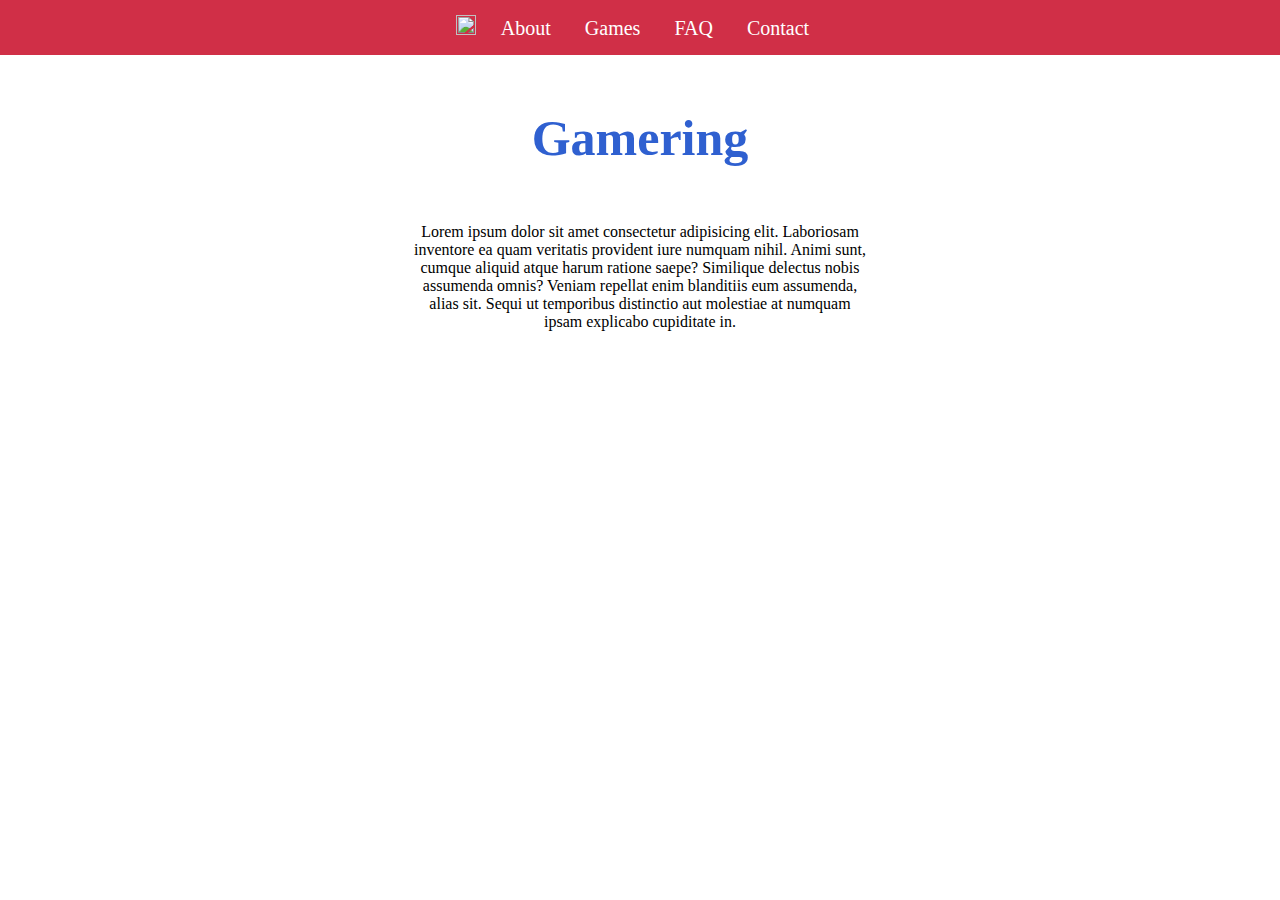
==== företagshemsida.html @ 8cc567cd "Lagom sen första" ====
<html lang="en"></html>
<head
    <meta charset="utf8">
    <meta name = "viewport" contnet = "widht=device-width, initial-scale = 1.0">
    <title>Gamering</title>
    <link rel = "stylesheet" href="style.css">
</head>
<body class="home">
    <header id="nav">
        <nav>
            <img src="påg.png" id="woah"></a>
            <a href="http://teamcherry.com.au/">About</a>
            <a href="http://teamcherry.com.au/hollowknight/">Games</a>
            <a href="">FAQ</a>
            <a href="https://www.instagram.com/gustn_pw/?hl=sv" target="_blank">Contact</a>
        </nav>
    </header>
</body>
<article>
    <h1>
        Gamering
    </h1>
    <div class="balle">
    <p>
        Lorem ipsum dolor sit amet consectetur adipisicing elit. Laboriosam inventore ea quam veritatis provident iure numquam nihil. Animi sunt, cumque aliquid atque harum ratione saepe? Similique delectus nobis assumenda omnis? Veniam repellat enim blanditiis eum assumenda, alias sit. Sequi ut temporibus distinctio aut molestiae at numquam ipsam explicabo cupiditate in.
    </p>
</div>
    <h2>
        
    </h2>
</article>
---- style.css ----
body{
    display: flex;
    min-height: 100vh;
    flex-direction: column;
}

html, body {
    padding: 0;
    margin:0;
    font-family: "Noto sans", serif;
    font-size: 16px;
}
header{
    padding: 15px;
    background-color: #d02f47;
    color: white;
}
#nav{
    display: flex;
    flex-flow: row;
    justify-content: center;
    
}
nav a{
    font-family: "Noto sans", serif;
    font-size: 20px;
    color: white;
    padding: 14px;
    margin-top: 0px;
    text-decoration: none;
}
nav a:hover{
    background-color: #ad2537;
    transition: 0.75s;
    border:ridge;
    border-width: 1px;
    border-color: #ad2537;
}
nav a:not(:hover){
    transition: 0.25s;
    border:ridge;
    border-width:1px;
    border-color:#d02f47;
}
article{
    display: flex;
    flex-direction: column;
    justify-content: center;
}
h1{
    color: #2f60d0;
    font-size: 50px;
    padding: 20px;
    margin-bottom: 14px;
    text-align: center;
}
p{
    padding: 22px;
    margin: 0;
    font-size: 16px;
}
.balle {
    text-align: center;
    max-inline-size: 500px;
    margin-right: auto;
    margin-left: auto;
}
#woah{
    width: 20px;
    margin-top: 0px;
    padding-right: 6px;
}
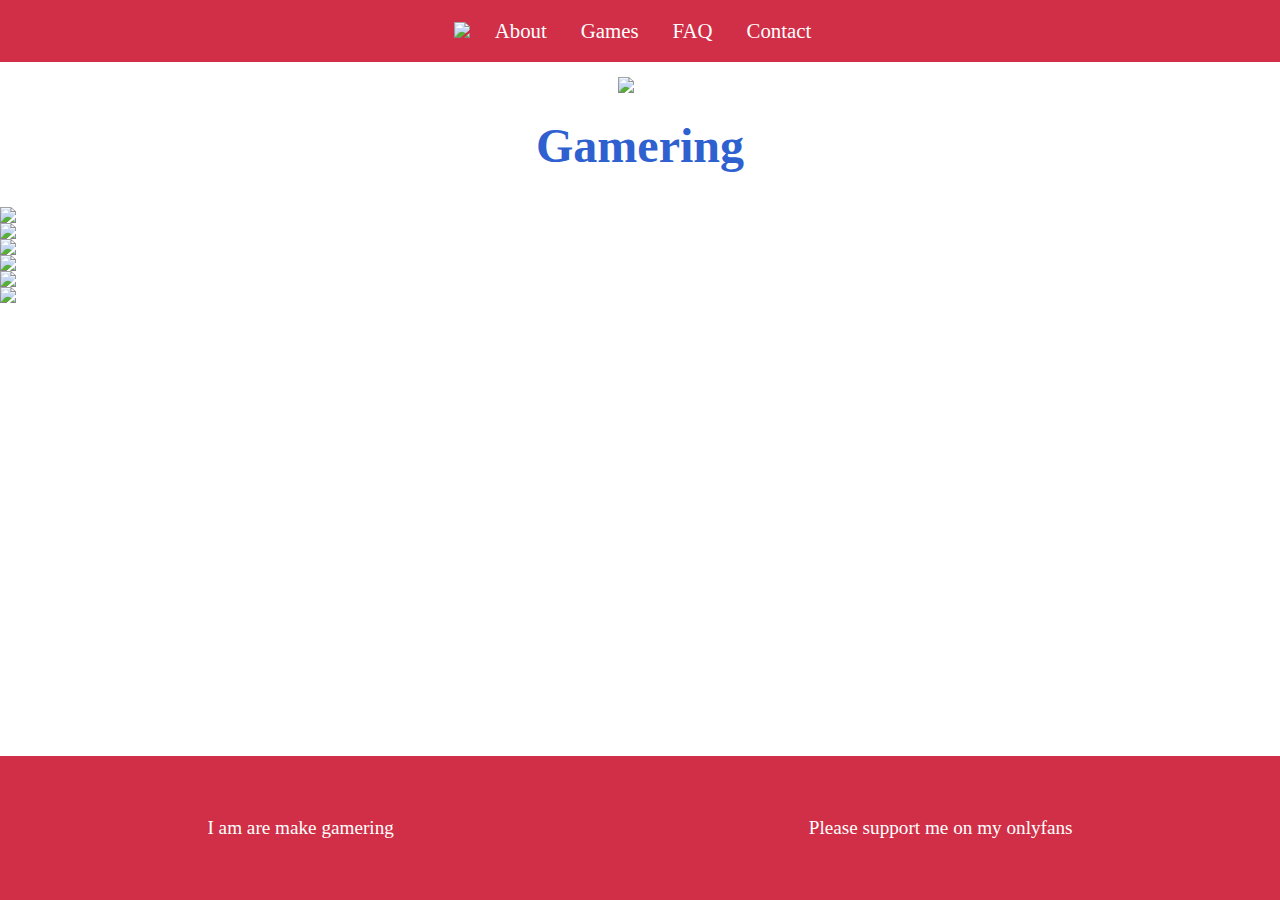
==== commit 6175e858: "3" ====
--- a/företagshemsida.html
+++ b/företagshemsida.html
@@ -1,4 +1,5 @@
-<html lang="en"></html>
+<!DOCTYPE html>
+<html lang="en">
 <head
     <meta charset="utf8">
     <meta name = "viewport" contnet = "widht=device-width, initial-scale = 1.0">
@@ -6,6 +7,7 @@
     <link rel = "stylesheet" href="style.css">
 </head>
 <body class="home">
+    <div id="page-container">
     <header id="nav">
         <nav>
             <img src="påg.png" id="woah"></a>
@@ -15,17 +17,25 @@
             <a href="https://www.instagram.com/gustn_pw/?hl=sv" target="_blank">Contact</a>
         </nav>
     </header>
+    <article>
+        <img src="påg.png" id="logo">
+        <h1>
+            Gamering
+        </h1>
+        <img src="bruh.png"> <!-- bara placeholder -->
+        <img src="bruh.png">
+        <img src="bruh.png">
+        <img src="bruh.png">
+        <img src="bruh.png">
+        <img src="bruh.png">
+    </article>
+    <footer>
+        <div id="sosse">
+            <p class="kurgerbing"> I am are make gamering</p>
+            <p class="kurgerbing">Please support me on my onlyfans</p>
+        </div>
+    </footer>
+</div>
 </body>
-<article>
-    <h1>
-        Gamering
-    </h1>
-    <div class="balle">
-    <p>
-        Lorem ipsum dolor sit amet consectetur adipisicing elit. Laboriosam inventore ea quam veritatis provident iure numquam nihil. Animi sunt, cumque aliquid atque harum ratione saepe? Similique delectus nobis assumenda omnis? Veniam repellat enim blanditiis eum assumenda, alias sit. Sequi ut temporibus distinctio aut molestiae at numquam ipsam explicabo cupiditate in.
-    </p>
-</div>
-    <h2>
-        
-    </h2>
-</article>+</html>
+
--- a/style.css
+++ b/style.css
@@ -11,7 +11,7 @@
     font-size: 16px;
 }
 header{
-    padding: 15px;
+    padding: 1.2rem;
     background-color: #d02f47;
     color: white;
 }
@@ -23,10 +23,11 @@
 }
 nav a{
     font-family: "Noto sans", serif;
-    font-size: 20px;
+    font-size: 1.3rem;
     color: white;
     padding: 14px;
-    margin-top: 0px;
+    padding-top: 1.5rem;
+    padding-bottom: 1.2rem;
     text-decoration: none;
 }
 nav a:hover{
@@ -49,24 +50,40 @@
 }
 h1{
     color: #2f60d0;
-    font-size: 50px;
+    font-size: 3rem;
     padding: 20px;
+    margin-top: 0px;
     margin-bottom: 14px;
     text-align: center;
 }
-p{
-    padding: 22px;
-    margin: 0;
-    font-size: 16px;
-}
-.balle {
-    text-align: center;
-    max-inline-size: 500px;
-    margin-right: auto;
-    margin-left: auto;
-}
+
 #woah{
     width: 20px;
     margin-top: 0px;
     padding-right: 6px;
+}
+#page-container{
+    position:relative;
+    min-height:100vh;
+}
+#sosse{
+    display: flex;
+    justify-content: space-around;
+    align-items: center;
+    background-color: #d02f47;
+    height: 9rem;
+    font-family: "Noto sans", serif;
+    font-size:1.2rem;
+    color: white;
+}
+#sosse{
+    position:  absolute;
+    bottom: 0;
+    width: 100%;
+}
+#logo{
+    align-self: center;
+    width: 45px;
+    padding-top: 15px;
+    margin-bottom: 5px;
 }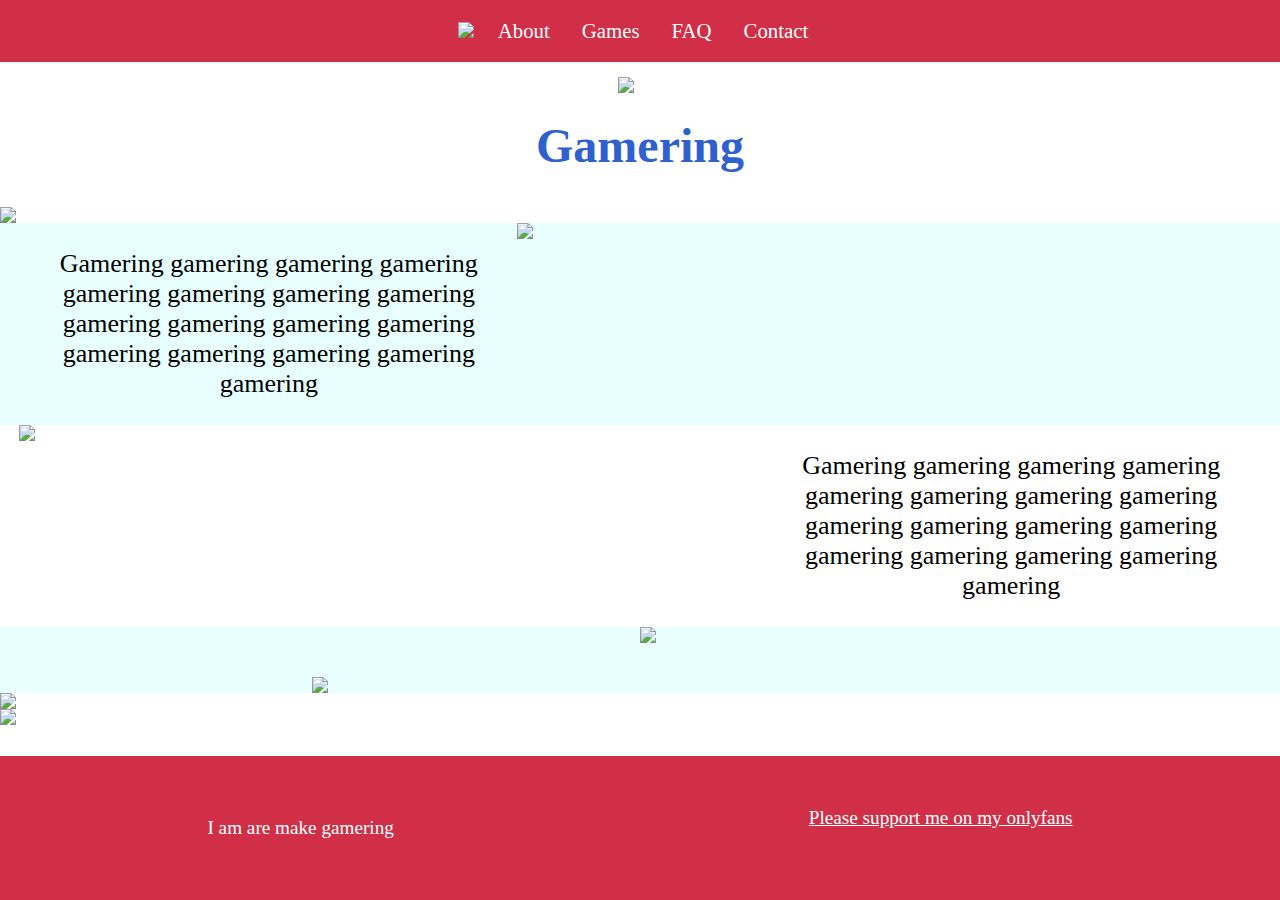
==== commit ece6badb: "4" ====
--- a/företagshemsida.html
+++ b/företagshemsida.html
@@ -17,22 +17,35 @@
             <a href="https://www.instagram.com/gustn_pw/?hl=sv" target="_blank">Contact</a>
         </nav>
     </header>
-    <article>
+    <article>   
         <img src="påg.png" id="logo">
         <h1>
             Gamering
         </h1>
         <img src="bruh.png"> <!-- bara placeholder -->
-        <img src="bruh.png">
-        <img src="bruh.png">
-        <img src="bruh.png">
+        <div id="container1">
+            <div class="txtcont">
+                <p class="conttxt"> Gamering gamering gamering gamering gamering gamering gamering gamering gamering gamering gamering gamering gamering gamering gamering gamering gamering</p>
+            </div>
+            <img class="regiwide" src="bruh.png">
+        </div>
+        <div id="container2">
+            <img class="regiwide" src="bruh.png">
+            <div class="txtcont">
+                <p class="conttxt"> Gamering gamering gamering gamering gamering gamering gamering gamering gamering gamering gamering gamering gamering gamering gamering gamering gamering</p>
+            </div>
+        </div>
+        <div id="containertall">
+            <img id="nosereverse" src="pågr.png">
+            <img id="regitall" src="bruh.png">
+        </div>
         <img src="bruh.png">
         <img src="bruh.png">
     </article>
     <footer>
         <div id="sosse">
             <p class="kurgerbing"> I am are make gamering</p>
-            <p class="kurgerbing">Please support me on my onlyfans</p>
+            <a href="https://www.patreon.com/OstrichPlug" class="kurgerbing" target="_blank">Please support me on my onlyfans</p>
         </div>
     </footer>
 </div>
--- a/style.css
+++ b/style.css
@@ -14,6 +14,8 @@
     padding: 1.2rem;
     background-color: #d02f47;
     color: white;
+    position: sticky;
+    top: 0;
 }
 #nav{
     display: flex;
@@ -33,15 +35,9 @@
 nav a:hover{
     background-color: #ad2537;
     transition: 0.75s;
-    border:ridge;
-    border-width: 1px;
-    border-color: #ad2537;
 }
 nav a:not(:hover){
     transition: 0.25s;
-    border:ridge;
-    border-width:1px;
-    border-color:#d02f47;
 }
 article{
     display: flex;
@@ -86,4 +82,56 @@
     width: 45px;
     padding-top: 15px;
     margin-bottom: 5px;
+}
+#container1{
+    display: grid;
+    grid-template-columns: 40% 60%;
+    text-align: center;
+    padding-left: 1.3rem;
+    padding-right: 1.2rem;
+    background-color: #e7ffff;
+    font-family: "noto-sans", serif;
+}
+.regiwide{
+    padding-left: 0;
+    width: 79%;
+}
+.conttxt{
+    align-self: center;
+    font-size: 26px;
+}
+#container2{
+    display: grid;
+    grid-template-columns: 60% 40%;
+    text-align: center;
+    padding-left: 1.2rem;
+    padding-right: 1.3rem;
+    background-color: white;
+    font-family: "noto-sans", serif;
+}
+#containertall{
+    display: grid;
+    grid-template-columns: 50% 50%;
+    background-color: #e7ffff;
+}
+#nosereverse{
+    margin-top: 50px;
+    height:73%;
+    justify-self: center;
+}
+#regitall{
+    padding: auto;
+    width: 56%;
+}
+.kurgerbing{
+    color: white;
+}
+@media (max-width: 564px){
+    .conttxt{
+        font-size: 16px;
+    }
+}
+.txtcont{
+    display: flex;
+    flex-flow: wrap;
 }